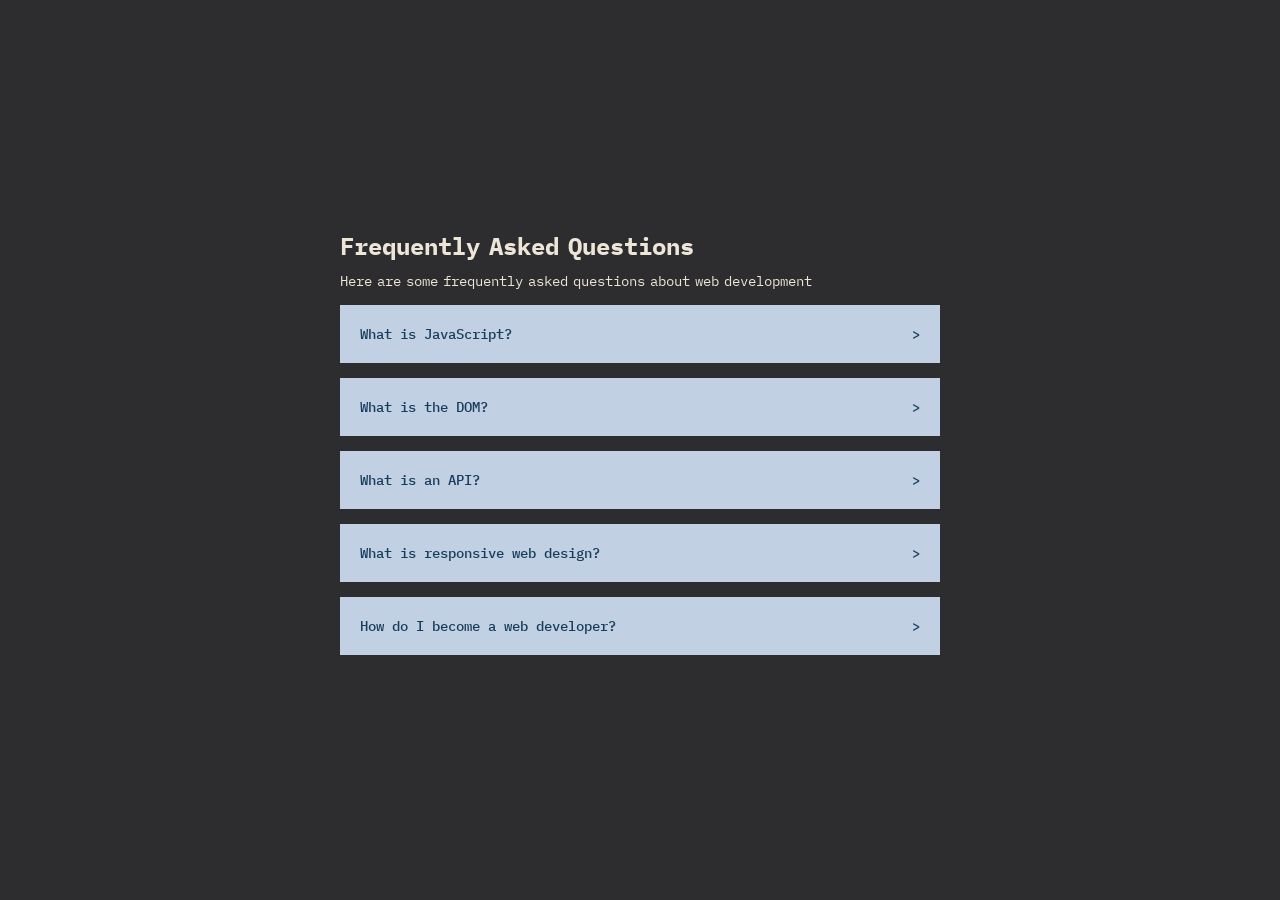
==== Accordion-component/index.html @ 81e57314 "Accordion Component implementation" ====
<!DOCTYPE html>
<html lang="en">

<head>
    <meta charset="UTF-8">
    <meta name="viewport" content="width=device-width, initial-scale=1.0">
    <link rel="stylesheet" href="./style.css">
    <title>Accordion-component</title>
</head>

<body>
    <section>
        <h1 id="heading">Frequently Asked Questions</h1>
        <p class="subheader">Here are some frequently asked questions about web development</p>

        <article>
            <div class="accordions">
                <p>What is JavaScript?</p>
                <div>></div>
            </div>
            <div class="description">
                JavaScript is a programming language commonly used to make web pages interactive and dynamic.
            </div>
        </article>

        <article>
            <div class="accordions">
                <p>What is the DOM?</p>
                <div>></div>
            </div>
            <div class="description">
                The DOM represents an HTML document as a tree of objects that JavaScript can interact with and
                modify.
            </div>
        </article>

        <article>
            <div class="accordions">
                <p>What is an API?</p>
                <div>></div>
            </div>
            <div class="description">
                An API is a way for different software applications to communicate with each other and exchange
                data.
            </div>
        </article>

        <article>
            <div class="accordions">
                <p>What is responsive web design?</p>
                <div>></div>
            </div>
            <div class="description">
                Responsive web design is an approach to building websites that adapt their layout and appearance to
                different screen sizes and devices.
            </div>
        </article>
        <article>
            <div class="accordions">
                <p>How do I become a web developer?</p>
                <div>></div>
            </div>
            <div class="description">
                Start with HTML, CSS, and JavaScript, then gradually learn tools such as Git, a frontend framework,
                backend development, and databases.
            </div>
        </article>
    </section>
    <script src="./script.js"></script>
</body>

</html>
---- Accordion-component/style.css ----
@import url("https://fonts.googleapis.com/css2?family=IBM+Plex+Mono:ital,wght@0,100;0,200;0,300;0,400;0,500;0,600;0,700;1,100;1,200;1,300;1,400;1,500;1,600;1,700&display=swap");

:root {
  --primary-color: #2d2d2f;
  --second-color: #173d5c;
  --third-color: #ede6d8;
  --fourth-color: #c1d0e2;
  --font-stack: "IBM Plex Mono", monospace;
}

* {
  margin: 0;
  padding: 0;
  box-sizing: border-box;
}

body {
  font-size: 0.875rem;
  font-weight: 400;
  font-family: var(--font-stack);
  background-color: var(--primary-color);
  color: var(--third-color);
  display: flex;
  align-items: center;
  justify-content: center;
  flex-wrap: wrap;
  height: 100vh;
}

section{
  width: 100%;
  margin: 20px;
  max-width: 600px;
}

#heading {
  word-spacing: -5px;
  margin-bottom: 10px;
  font-size: 1.5rem;
}

.subheader {
  word-spacing: -3px;
  margin-bottom: 15px;
}

.accordions {
  background-color: var(--fourth-color);
  display: flex;
  color: var(--second-color);
  justify-content: space-between;
  align-content: center;
  padding: 20px;
  margin-bottom: 15px;
  font-weight: 500;
  color: var(--second-color);
}

.accordions:hover{
  color: var(--second-color);
  background-color: var(--third-color);
  transition: all 0.3s ease-in;
}

.description {
  padding: 20px;
  border: 2px solid var(--fourth-color);
  margin-bottom: 15px;
  color: var(--third-color);
  display: none;
}

.description.show {
    display: block;
}
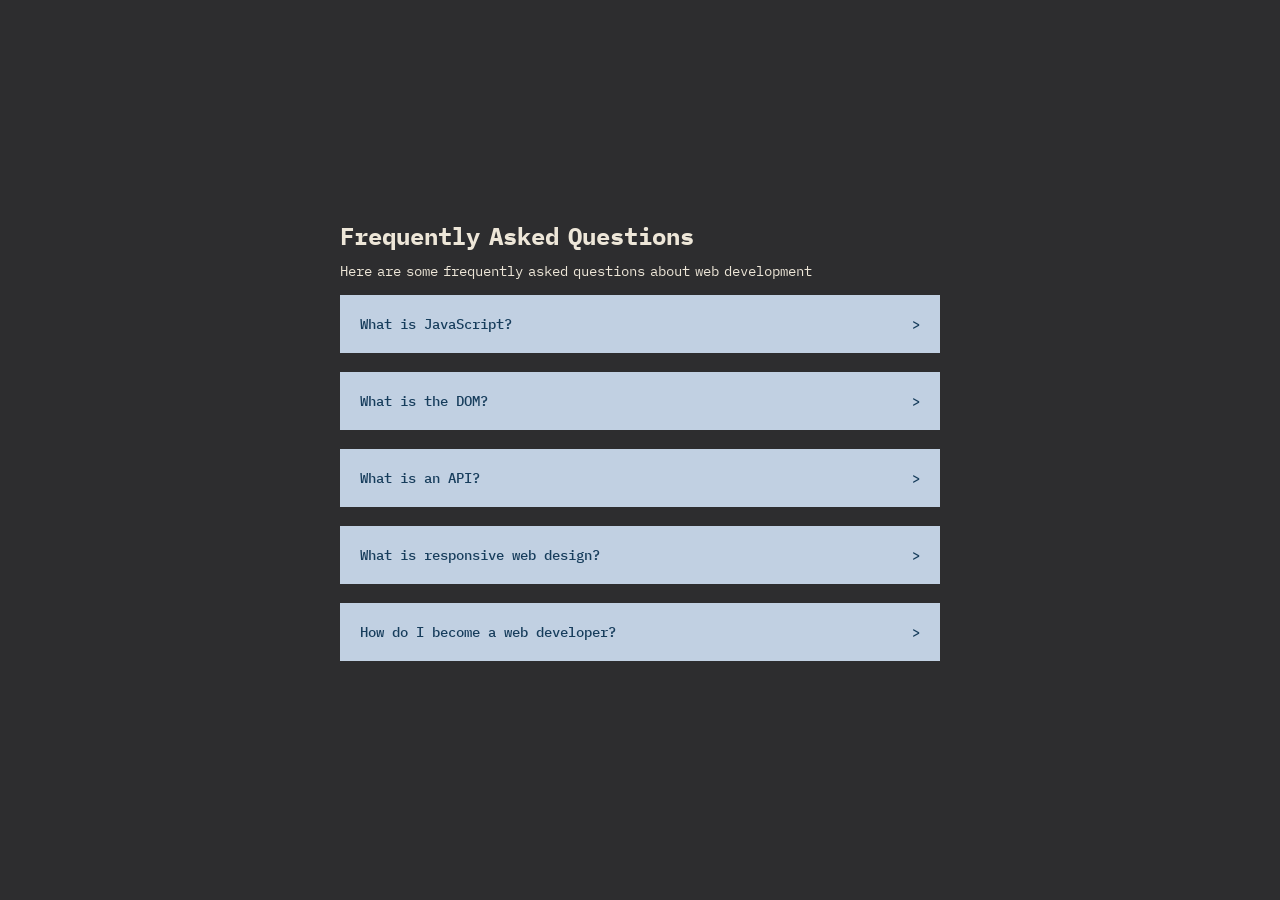
==== commit 603d0d22: "add proper transitions" ====
--- a/Accordion-component/index.html
+++ b/Accordion-component/index.html
@@ -16,7 +16,7 @@
         <article>
             <div class="accordions">
                 <p>What is JavaScript?</p>
-                <div>></div>
+                <div class="symbol">></div>
             </div>
             <div class="description">
                 JavaScript is a programming language commonly used to make web pages interactive and dynamic.
@@ -26,7 +26,7 @@
         <article>
             <div class="accordions">
                 <p>What is the DOM?</p>
-                <div>></div>
+                <div class="symbol">></div>
             </div>
             <div class="description">
                 The DOM represents an HTML document as a tree of objects that JavaScript can interact with and
@@ -37,7 +37,7 @@
         <article>
             <div class="accordions">
                 <p>What is an API?</p>
-                <div>></div>
+                <div class="symbol">></div>
             </div>
             <div class="description">
                 An API is a way for different software applications to communicate with each other and exchange
@@ -48,7 +48,7 @@
         <article>
             <div class="accordions">
                 <p>What is responsive web design?</p>
-                <div>></div>
+                <div class="symbol">></div>
             </div>
             <div class="description">
                 Responsive web design is an approach to building websites that adapt their layout and appearance to
@@ -58,7 +58,7 @@
         <article>
             <div class="accordions">
                 <p>How do I become a web developer?</p>
-                <div>></div>
+                <div class="symbol">></div>
             </div>
             <div class="description">
                 Start with HTML, CSS, and JavaScript, then gradually learn tools such as Git, a frontend framework,
--- a/Accordion-component/style.css
+++ b/Accordion-component/style.css
@@ -27,7 +27,7 @@
   height: 100vh;
 }
 
-section{
+section {
   width: 100%;
   margin: 20px;
   max-width: 600px;
@@ -51,25 +51,41 @@
   justify-content: space-between;
   align-content: center;
   padding: 20px;
-  margin-bottom: 15px;
   font-weight: 500;
   color: var(--second-color);
 }
 
-.accordions:hover{
+.accordions:hover {
   color: var(--second-color);
   background-color: var(--third-color);
   transition: all 0.3s ease-in;
 }
 
 .description {
-  padding: 20px;
+  padding: 0 20px;
   border: 2px solid var(--fourth-color);
   margin-bottom: 15px;
   color: var(--third-color);
-  display: none;
+  opacity: 0;
+  max-height: 0;
+  transition:
+    opacity 0.5s ease,
+    max-height 0.3s ease,
+    padding 0.3s ease;
+  overflow: hidden;
 }
 
 .description.show {
-    display: block;
+  opacity: 1;
+  max-height: 200px;
+  padding: 20px;
+  display: block;
 }
+
+.symbol{
+  transition: transform 0.3s ease;
+}
+
+.symbol.arrow{
+  transform: rotate(90deg);
+}
